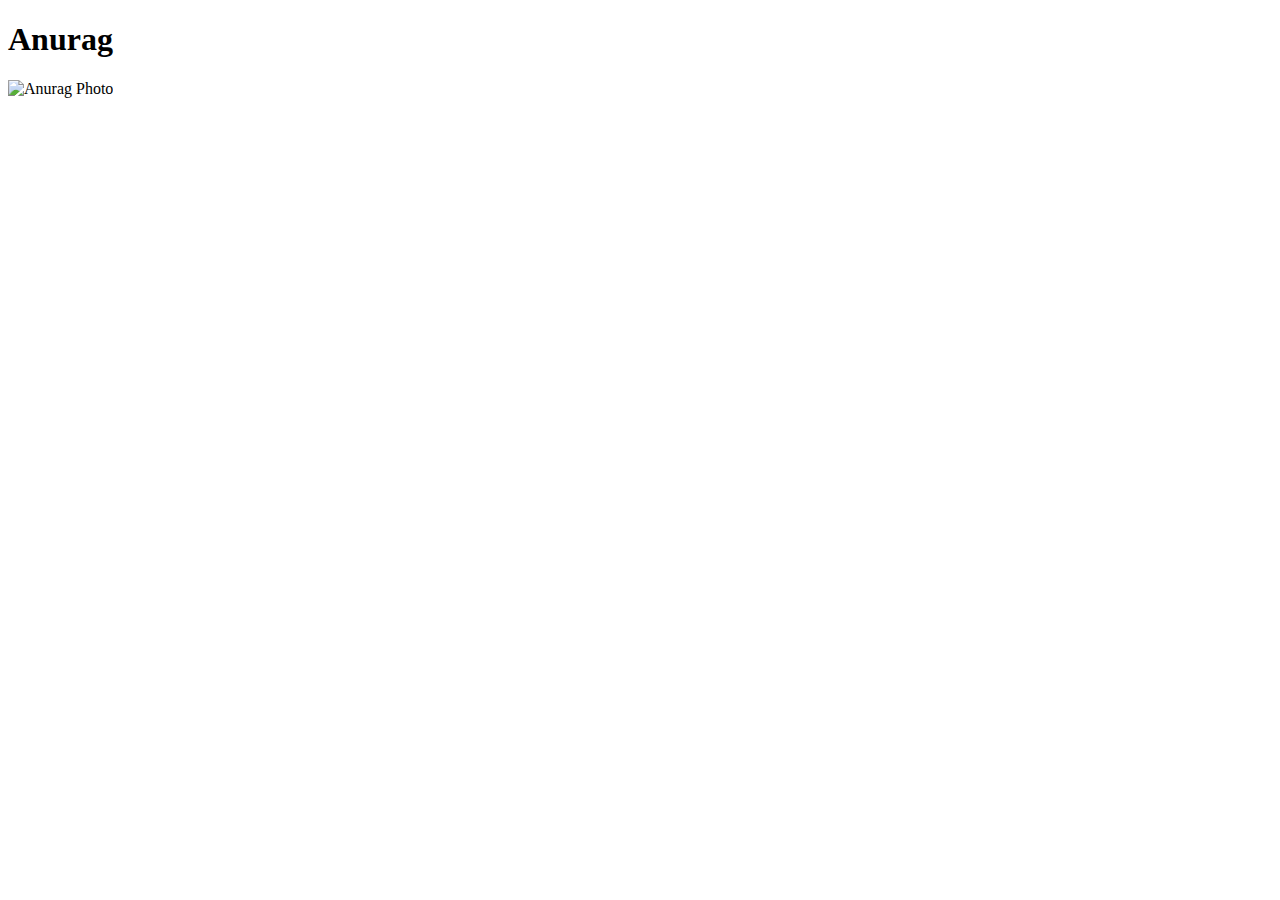
==== web_contents/gallery.html @ f3d61d99 "first_page" ====
<!DOCTYPE html>
<html lang="en">
  <head>
    <meta charset="UTF-8" />
    <meta http-equiv="X-UA-Compatible" content="IE=edge" />
    <meta name="viewport" content="width=device-width, initial-scale=1.0" />
    <title>Document</title>
  </head>
  <body>
    <h1>Anurag</h1>
    <img
      src="https://images.unsplash.com/photo-1567476783296-fff06012e17a?ixlib=rb-4.0.3&ixid=MnwxMjA3fDB8MHxwaG90by1wYWdlfHx8fGVufDB8fHx8&auto=format&fit=crop&w=774&q=80"
      alt="Anurag Photo"
    />
  </body>
</html>
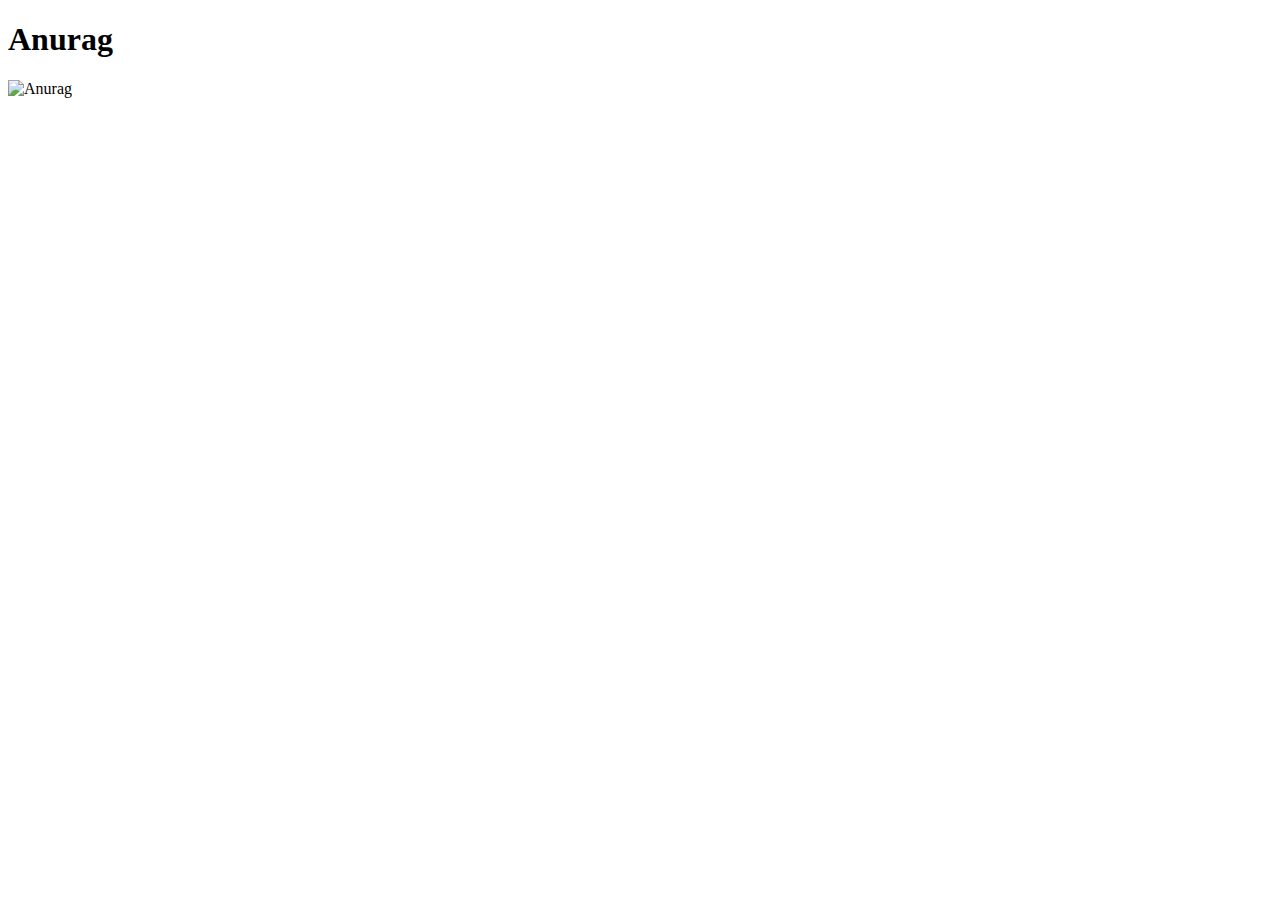
==== commit 6e35884a: "First Edit" ====
--- a/web_contents/gallery.html
+++ b/web_contents/gallery.html
@@ -1,7 +1,9 @@
 <!DOCTYPE html>
+<!-- saved from url=(0071)file:///C:/Users/anura/Desktop/Coding/Website/web_contents/gallery.html -->
 <html lang="en">
   <head>
-    <meta charset="UTF-8" />
+    <meta http-equiv="Content-Type" content="text/html; charset=UTF-8" />
+
     <meta http-equiv="X-UA-Compatible" content="IE=edge" />
     <meta name="viewport" content="width=device-width, initial-scale=1.0" />
     <title>Document</title>
@@ -9,8 +11,8 @@
   <body>
     <h1>Anurag</h1>
     <img
-      src="https://images.unsplash.com/photo-1567476783296-fff06012e17a?ixlib=rb-4.0.3&ixid=MnwxMjA3fDB8MHxwaG90by1wYWdlfHx8fGVufDB8fHx8&auto=format&fit=crop&w=774&q=80"
-      alt="Anurag Photo"
+      src="https://img.freepik.com/free-photo/portrait-homosexual-couple-bed_641386-1129.jpg?w=900&t=st=1680342643~exp=1680343243~hmac=299c7b2237ca2d16e0420f9d225c0ee3ca9e80cc68fff47136db90b6c1a8a3a9"
+      alt="Anurag"
     />
   </body>
 </html>
